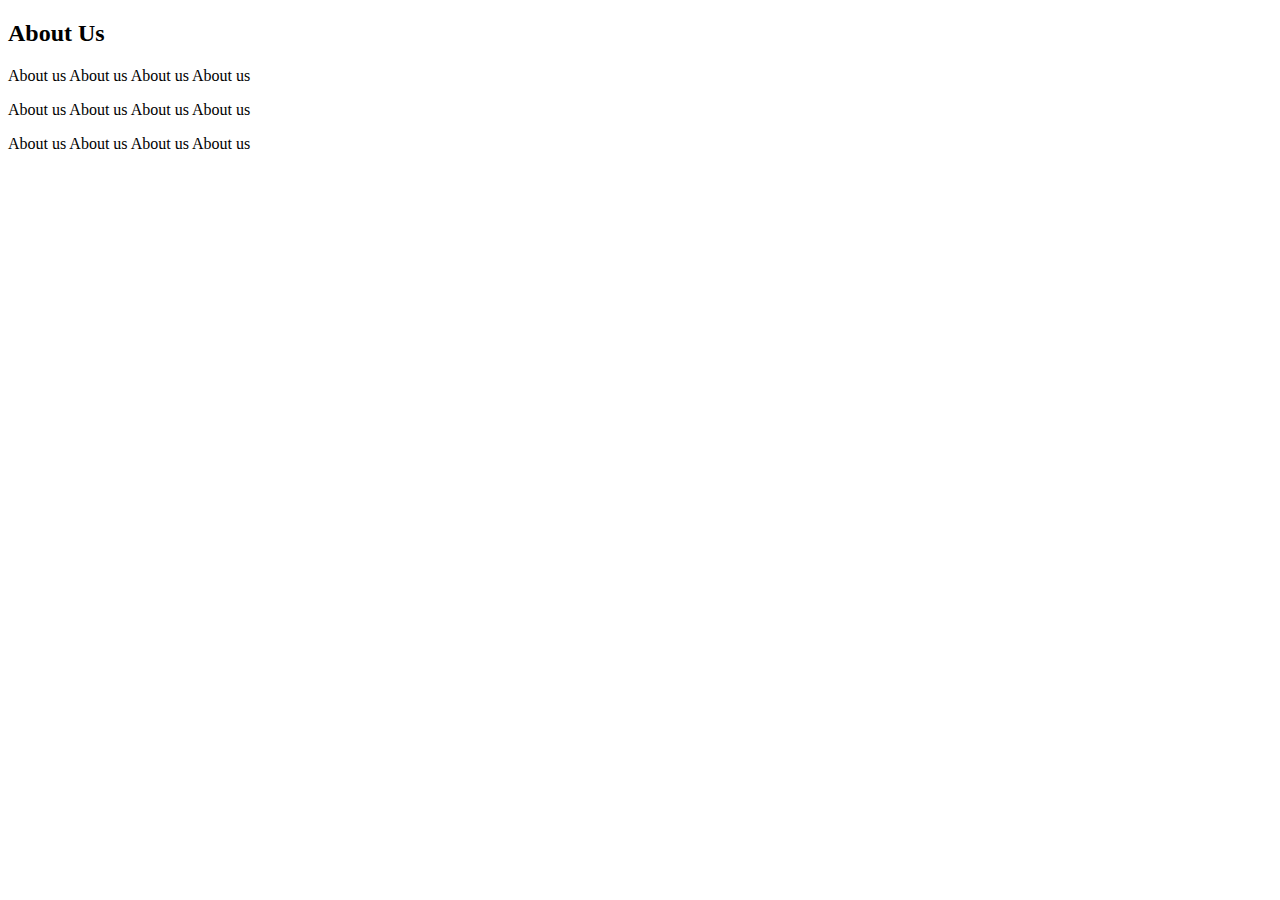
==== webpages/about.html @ 5a9a3258 "ft-landing-page" ====
<!DOCTYPE html>
<html lang="en">
<head>
  <meta charset="UTF-8">
  <meta http-equiv="X-UA-Compatible" content="IE=edge">
  <meta name="viewport" content="width=device-width, initial-scale=1.0">
  <title>About</title>
</head>
<body>
  <div class="about">
    <div class="text">
      <h2>About Us</h2>
      <p>About us About us About us About us</p>
      <p>About us About us About us About us</p>
      <p>About us About us About us About us</p>
    </div>
  </div>
</body>
</html>
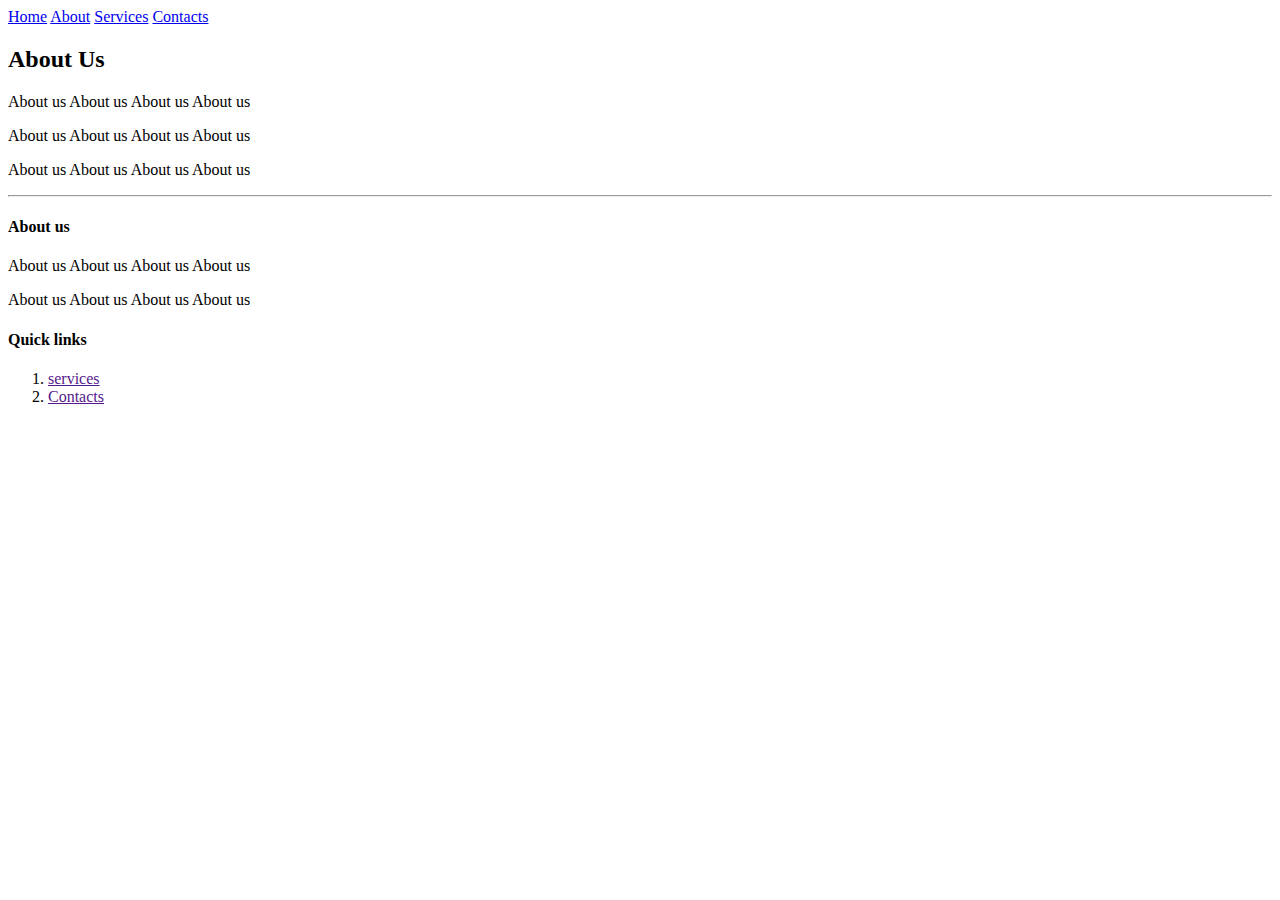
==== commit a6ce066e: "ft:links" ====
--- a/webpages/about.html
+++ b/webpages/about.html
@@ -7,12 +7,43 @@
   <title>About</title>
 </head>
 <body>
-  <div class="about">
-    <div class="text">
-      <h2>About Us</h2>
-      <p>About us About us About us About us</p>
-      <p>About us About us About us About us</p>
-      <p>About us About us About us About us</p>
+  <div class="navigation">
+    <a href="../index.html">Home</a>
+    <a href="about.html">About</a>
+    <a href="services.html">Services</a>
+    <a href="contact.html">Contacts</a>
+  </div>
+
+  <div class="main-body">
+    <div class="about">
+      <div class="text">
+        <h2>About Us</h2>
+        <p>About us About us About us About us</p>
+        <p>About us About us About us About us</p>
+        <p>About us About us About us About us</p>
+      </div>
+    </div>
+  </div>
+  <div class="footer">
+    <hr>
+    <div class="left-footer">
+      <h4>About us</h4>
+      <div class="footer-about">
+        <p>About us About us About us About us</p>
+        <p>About us About us About us About us</p>
+      </div>
+    </div>
+
+    <div class="right-footer">
+      <h4>Quick links</h4>
+      <ol>
+        <li>
+          <a href="">services</a>
+        </li>
+        <li>
+          <a href="">Contacts</a>
+        </li>
+      </ol>
     </div>
   </div>
 </body>
